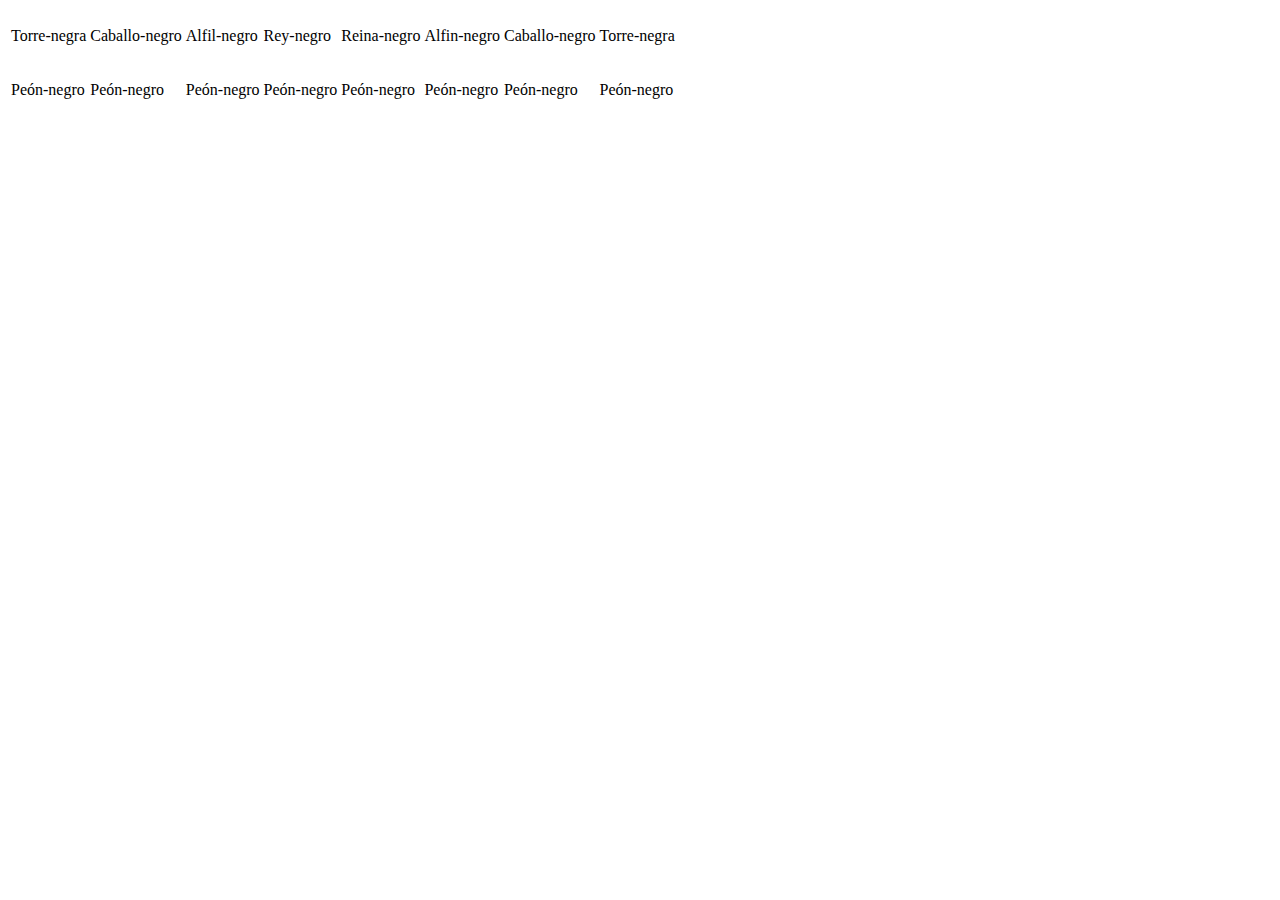
==== Ejercicio 2/index.html @ 4ae73722 "Empece el ejercicio 2" ====
<!DOCTYPE html>
<html lang="en">

<head>
    <meta charset="UTF-8">
    <meta name="viewport" content="width=device-width, initial-scale=1.0">
    <meta http-equiv="X-UA-Compatible" content="ie=edge">
    <title>Chess exercise</title>
</head>

<body>
    <table>
        <tr>
            <td>
                <div><p>Torre-negra</p></div>
            </td>
            <td>
                <div><p>Caballo-negro</p></div>
            </td>
            <td>
                <div><p>Alfil-negro</p></div>
            </td>
            <td>
                <div><p>Rey-negro</p></div>
            </td>
            <td>
                <div><p>Reina-negro</p></div>
            </td>
            <td>
                <div><p>Alfin-negro</p></div>
            </td>
            <td>
                <div><p>Caballo-negro</p></div>
            </td>
            <td>
                <div><p>Torre-negra</p></div>
            </td>
        </tr>
        <tr>
            <td>
                <div><p>Peón-negro</p></div>
            </td>
            <td>
                <div><p>Peón-negro</p></div>
            </td>
            <td>
                <div><p>Peón-negro</p></div>
            </td>
            <td>
                <div><p>Peón-negro</p></div>
            </td>
            <td>
                <div><p>Peón-negro</p></div>
            </td>
            <td>
                <div><p>Peón-negro</p></div>
            </td>
            <td>
                <div><p>Peón-negro</p></div>
            </td>
            <td>
                <div><p>Peón-negro</p></div>
            </td>
        </tr>
        <tr>
            <td>
                <div></div>
            </td>
            <td>
                <div></div>
            </td>
            <td>
                <div></div>
            </td>
            <td>
                <div></div>
            </td>
            <td>
                <div></div>
            </td>
            <td>
                <div></div>
            </td>
            <td>
                <div></div>
            </td>
            <td>
                <div></div>
            </td>
        </tr>
        <tr>
            <td>
                <div></div>
            </td>
            <td>
                <div></div>
            </td>
            <td>
                <div></div>
            </td>
            <td>
                <div></div>
            </td>
            <td>
                <div></div>
            </td>
            <td>
                <div></div>
            </td>
            <td>
                <div></div>
            </td>
            <td>
                <div></div>
            </td>
        </tr>
        <tr>
            <td>
                <div></div>
            </td>
            <td>
                <div></div>
            </td>
            <td>
                <div></div>
            </td>
            <td>
                <div></div>
            </td>
            <td>
                <div></div>
            </td>
            <td>
                <div></div>
            </td>
            <td>
                <div></div>
            </td>
            <td>
                <div></div>
            </td>
        </tr>
        <tr>
            <td>
                <div></div>
            </td>
            <td>
                <div></div>
            </td>
            <td>
                <div></div>
            </td>
            <td>
                <div></div>
            </td>
            <td>
                <div></div>
            </td>
            <td>
                <div></div>
            </td>
            <td>
                <div></div>
            </td>
            <td>
                <div></div>
            </td>
        </tr>
        <tr>
            <td>
                <div></div>
            </td>
            <td>
                <div></div>
            </td>
            <td>
                <div></div>
            </td>
            <td>
                <div></div>
            </td>
            <td>
                <div></div>
            </td>
            <td>
                <div></div>
            </td>
            <td>
                <div></div>
            </td>
            <td>
                <div></div>
            </td>
        </tr>
        <tr>
            <td>
                <div></div>
            </td>
            <td>
                <div></div>
            </td>
            <td>
                <div></div>
            </td>
            <td>
                <div></div>
            </td>
            <td>
                <div></div>
            </td>
            <td>
                <div></div>
            </td>
            <td>
                <div></div>
            </td>
            <td>
                <div></div>
            </td>
        </tr>
    </table>
</body>

</html>
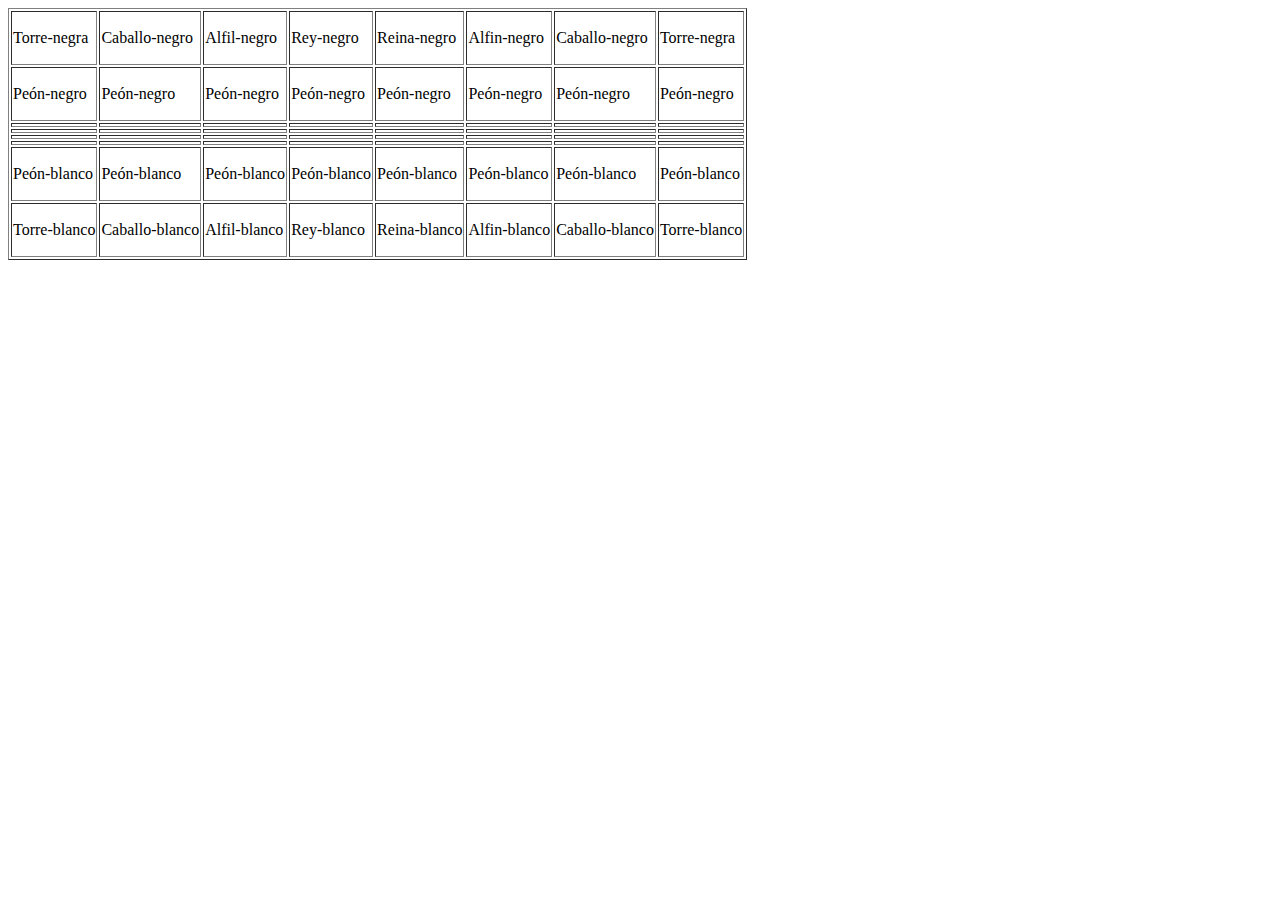
==== commit cf3036f6: "Arreglado ejercicio 2" ====
--- a/Ejercicio 2/index.html
+++ b/Ejercicio 2/index.html
@@ -9,216 +9,279 @@
 </head>
 
 <body>
-    <table>
-        <tr>
-            <td>
-                <div><p>Torre-negra</p></div>
-            </td>
-            <td>
-                <div><p>Caballo-negro</p></div>
-            </td>
-            <td>
-                <div><p>Alfil-negro</p></div>
-            </td>
-            <td>
-                <div><p>Rey-negro</p></div>
-            </td>
-            <td>
-                <div><p>Reina-negro</p></div>
-            </td>
-            <td>
-                <div><p>Alfin-negro</p></div>
-            </td>
-            <td>
-                <div><p>Caballo-negro</p></div>
-            </td>
-            <td>
-                <div><p>Torre-negra</p></div>
-            </td>
-        </tr>
-        <tr>
-            <td>
-                <div><p>Peón-negro</p></div>
-            </td>
-            <td>
-                <div><p>Peón-negro</p></div>
-            </td>
-            <td>
-                <div><p>Peón-negro</p></div>
-            </td>
-            <td>
-                <div><p>Peón-negro</p></div>
-            </td>
-            <td>
-                <div><p>Peón-negro</p></div>
-            </td>
-            <td>
-                <div><p>Peón-negro</p></div>
-            </td>
-            <td>
-                <div><p>Peón-negro</p></div>
-            </td>
-            <td>
-                <div><p>Peón-negro</p></div>
-            </td>
-        </tr>
-        <tr>
-            <td>
-                <div></div>
-            </td>
-            <td>
-                <div></div>
-            </td>
-            <td>
-                <div></div>
-            </td>
-            <td>
-                <div></div>
-            </td>
-            <td>
-                <div></div>
-            </td>
-            <td>
-                <div></div>
-            </td>
-            <td>
-                <div></div>
-            </td>
-            <td>
-                <div></div>
-            </td>
-        </tr>
-        <tr>
-            <td>
-                <div></div>
-            </td>
-            <td>
-                <div></div>
-            </td>
-            <td>
-                <div></div>
-            </td>
-            <td>
-                <div></div>
-            </td>
-            <td>
-                <div></div>
-            </td>
-            <td>
-                <div></div>
-            </td>
-            <td>
-                <div></div>
-            </td>
-            <td>
-                <div></div>
-            </td>
-        </tr>
-        <tr>
-            <td>
-                <div></div>
-            </td>
-            <td>
-                <div></div>
-            </td>
-            <td>
-                <div></div>
-            </td>
-            <td>
-                <div></div>
-            </td>
-            <td>
-                <div></div>
-            </td>
-            <td>
-                <div></div>
-            </td>
-            <td>
-                <div></div>
-            </td>
-            <td>
-                <div></div>
-            </td>
-        </tr>
-        <tr>
-            <td>
-                <div></div>
-            </td>
-            <td>
-                <div></div>
-            </td>
-            <td>
-                <div></div>
-            </td>
-            <td>
-                <div></div>
-            </td>
-            <td>
-                <div></div>
-            </td>
-            <td>
-                <div></div>
-            </td>
-            <td>
-                <div></div>
-            </td>
-            <td>
-                <div></div>
-            </td>
-        </tr>
-        <tr>
-            <td>
-                <div></div>
-            </td>
-            <td>
-                <div></div>
-            </td>
-            <td>
-                <div></div>
-            </td>
-            <td>
-                <div></div>
-            </td>
-            <td>
-                <div></div>
-            </td>
-            <td>
-                <div></div>
-            </td>
-            <td>
-                <div></div>
-            </td>
-            <td>
-                <div></div>
-            </td>
-        </tr>
-        <tr>
-            <td>
-                <div></div>
-            </td>
-            <td>
-                <div></div>
-            </td>
-            <td>
-                <div></div>
-            </td>
-            <td>
-                <div></div>
-            </td>
-            <td>
-                <div></div>
-            </td>
-            <td>
-                <div></div>
-            </td>
-            <td>
-                <div></div>
-            </td>
-            <td>
-                <div></div>
-            </td>
-        </tr>
+    <table border="1" cell-padding="0">
+        <tr>
+            <td>
+                <div>
+                    <p>Torre-negra</p>
+                </div>
+            </td>
+            <td>
+                <div>
+                    <p>Caballo-negro</p>
+                </div>
+            </td>
+            <td>
+                <div>
+                    <p>Alfil-negro</p>
+                </div>
+            </td>
+            <td>
+                <div>
+                    <p>Rey-negro</p>
+                </div>
+            </td>
+            <td>
+                <div>
+                    <p>Reina-negro</p>
+                </div>
+            </td>
+            <td>
+                <div>
+                    <p>Alfin-negro</p>
+                </div>
+            </td>
+            <td>
+                <div>
+                    <p>Caballo-negro</p>
+                </div>
+            </td>
+            <td>
+                <div>
+                    <p>Torre-negra</p>
+                </div>
+            </td>
+        </tr>
+        <tr>
+            <td>
+                <div>
+                    <p>Peón-negro</p>
+                </div>
+            </td>
+            <td>
+                <div>
+                    <p>Peón-negro</p>
+                </div>
+            </td>
+            <td>
+                <div>
+                    <p>Peón-negro</p>
+                </div>
+            </td>
+            <td>
+                <div>
+                    <p>Peón-negro</p>
+                </div>
+            </td>
+            <td>
+                <div>
+                    <p>Peón-negro</p>
+                </div>
+            </td>
+            <td>
+                <div>
+                    <p>Peón-negro</p>
+                </div>
+            </td>
+            <td>
+                <div>
+                    <p>Peón-negro</p>
+                </div>
+            </td>
+            <td>
+                <div>
+                    <p>Peón-negro</p>
+                </div>
+            </td>
+        </tr>
+        <tr>
+            <td>
+                <div></div>
+            </td>
+            <td>
+                <div></div>
+            </td>
+            <td>
+                <div></div>
+            </td>
+            <td>
+                <div></div>
+            </td>
+            <td>
+                <div></div>
+            </td>
+            <td>
+                <div></div>
+            </td>
+            <td>
+                <div></div>
+            </td>
+            <td>
+                <div></div>
+            </td>
+        </tr>
+        <tr>
+            <td>
+                <div></div>
+            </td>
+            <td>
+                <div></div>
+            </td>
+            <td>
+                <div></div>
+            </td>
+            <td>
+                <div></div>
+            </td>
+            <td>
+                <div></div>
+            </td>
+            <td>
+                <div></div>
+            </td>
+            <td>
+                <div></div>
+            </td>
+            <td>
+                <div></div>
+            </td>
+        </tr>
+        <tr>
+            <td>
+                <div></div>
+            </td>
+            <td>
+                <div></div>
+            </td>
+            <td>
+                <div></div>
+            </td>
+            <td>
+                <div></div>
+            </td>
+            <td>
+                <div></div>
+            </td>
+            <td>
+                <div></div>
+            </td>
+            <td>
+                <div></div>
+            </td>
+            <td>
+                <div></div>
+            </td>
+        </tr>
+        <tr>
+            <td>
+                <div></div>
+            </td>
+            <td>
+                <div></div>
+            </td>
+            <td>
+                <div></div>
+            </td>
+            <td>
+                <div></div>
+            </td>
+            <td>
+                <div></div>
+            </td>
+            <td>
+                <div></div>
+            </td>
+            <td>
+                <div></div>
+            </td>
+            <td>
+                <div></div>
+            </td>
+        </tr>
+        <tr>
+            <td>
+                <div>
+                    <p>Peón-blanco</p>
+                </div>
+            </td>
+            <td>
+                <div>
+                    <p>Peón-blanco</p>
+                </div>
+            </td>
+            <td>
+                <div>
+                    <p>Peón-blanco</p>
+                </div>
+            </td>
+            <td>
+                <div>
+                    <p>Peón-blanco</p>
+                </div>
+            </td>
+            <td>
+                <div>
+                    <p>Peón-blanco</p>
+                </div>
+            </td>
+            <td>
+                <div>
+                    <p>Peón-blanco</p>
+                </div>
+            </td>
+            <td>
+                <div>
+                    <p>Peón-blanco</p>
+                </div>
+            </td>
+            <td>
+                <div>
+                    <p>Peón-blanco</p>
+                </div>
+            </td>
+        </tr>
+        <tr>
+                <td>
+                    <div>
+                        <p>Torre-blanco</p>
+                    </div>
+                </td>
+                <td>
+                    <div>
+                        <p>Caballo-blanco</p>
+                    </div>
+                </td>
+                <td>
+                    <div>
+                        <p>Alfil-blanco</p>
+                    </div>
+                </td>
+                <td>
+                    <div>
+                        <p>Rey-blanco</p>
+                    </div>
+                </td>
+                <td>
+                    <div>
+                        <p>Reina-blanco</p>
+                    </div>
+                </td>
+                <td>
+                    <div>
+                        <p>Alfin-blanco</p>
+                    </div>
+                </td>
+                <td>
+                    <div>
+                        <p>Caballo-blanco</p>
+                    </div>
+                </td>
+                <td>
+                    <div>
+                        <p>Torre-blanco</p>
+                    </div>
+                </td>
+            </tr>
     </table>
 </body>
-
 </html>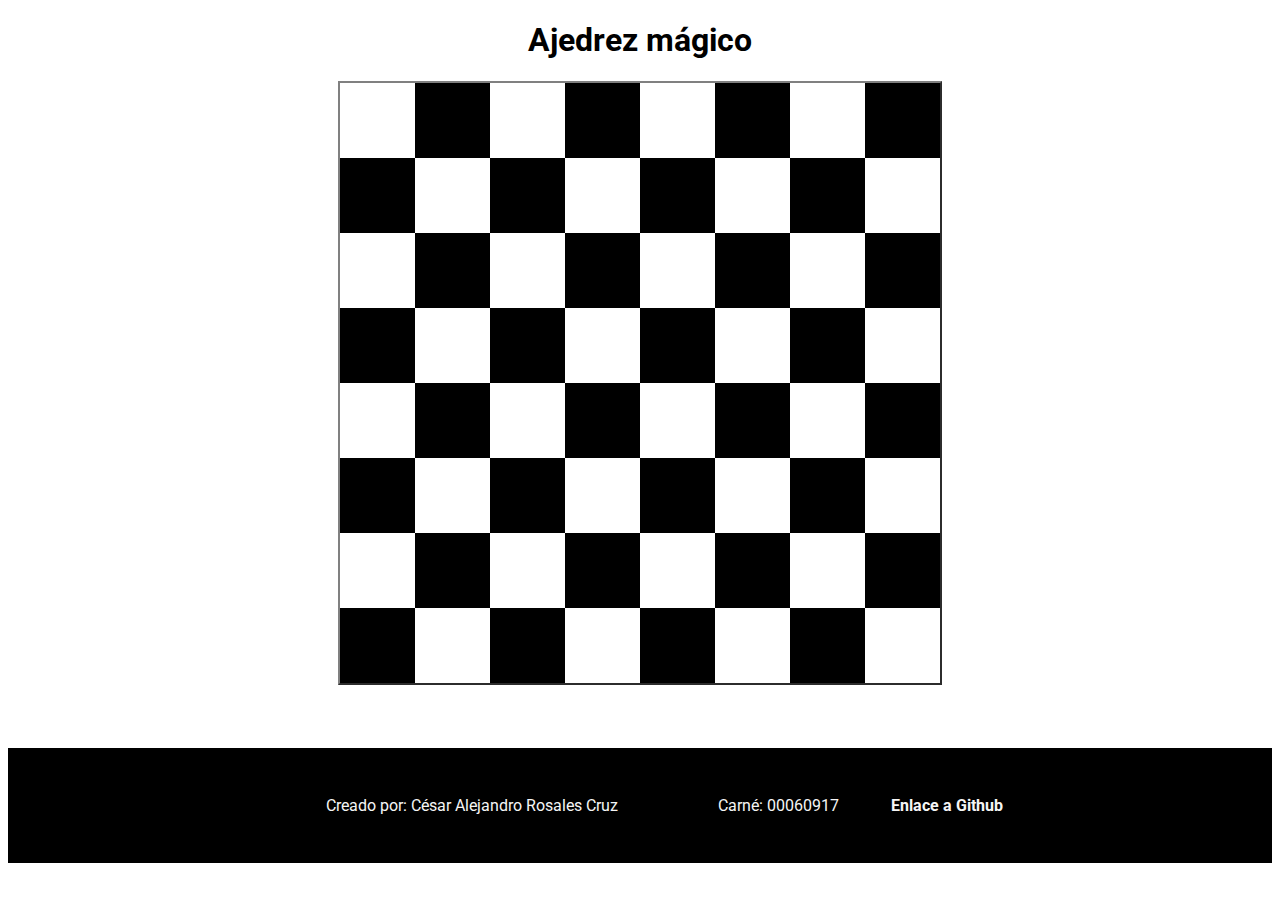
==== commit 261060d0: "Ejercicio 2 terminado" ====
--- a/Ejercicio 2/index.html
+++ b/Ejercicio 2/index.html
@@ -1,15 +1,22 @@
 <!DOCTYPE html>
-<html lang="en">
+<html lang="es">
 
 <head>
     <meta charset="UTF-8">
     <meta name="viewport" content="width=device-width, initial-scale=1.0">
     <meta http-equiv="X-UA-Compatible" content="ie=edge">
+    <link rel="stylesheet" href="style.css">
+    <link href="https://fonts.googleapis.com/css?family=Roboto" rel="stylesheet">
+    <link rel="stylesheet" href="https://use.fontawesome.com/releases/v5.3.1/css/all.css" integrity="sha384-mzrmE5qonljUremFsqc01SB46JvROS7bZs3IO2EmfFsd15uHvIt+Y8vEf7N7fWAU"
+        crossorigin="anonymous">
     <title>Chess exercise</title>
 </head>
 
 <body>
-    <table border="1" cell-padding="0">
+    <header>
+        <h1>Ajedrez mágico</h1>
+    </header>
+    <table border="2" cellpadding="10" cellspacing="0">
         <tr>
             <td>
                 <div>
@@ -241,47 +248,53 @@
             </td>
         </tr>
         <tr>
-                <td>
-                    <div>
-                        <p>Torre-blanco</p>
-                    </div>
-                </td>
-                <td>
-                    <div>
-                        <p>Caballo-blanco</p>
-                    </div>
-                </td>
-                <td>
-                    <div>
-                        <p>Alfil-blanco</p>
-                    </div>
-                </td>
-                <td>
-                    <div>
-                        <p>Rey-blanco</p>
-                    </div>
-                </td>
-                <td>
-                    <div>
-                        <p>Reina-blanco</p>
-                    </div>
-                </td>
-                <td>
-                    <div>
-                        <p>Alfin-blanco</p>
-                    </div>
-                </td>
-                <td>
-                    <div>
-                        <p>Caballo-blanco</p>
-                    </div>
-                </td>
-                <td>
-                    <div>
-                        <p>Torre-blanco</p>
-                    </div>
-                </td>
-            </tr>
+            <td>
+                <div>
+                    <p>Torre-blanco</p>
+                </div>
+            </td>
+            <td>
+                <div>
+                    <p>Caballo-blanco</p>
+                </div>
+            </td>
+            <td>
+                <div>
+                    <p>Alfil-blanco</p>
+                </div>
+            </td>
+            <td>
+                <div>
+                    <p>Rey-blanco</p>
+                </div>
+            </td>
+            <td>
+                <div>
+                    <p>Reina-blanco</p>
+                </div>
+            </td>
+            <td>
+                <div>
+                    <p>Alfin-blanco</p>
+                </div>
+            </td>
+            <td>
+                <div>
+                    <p>Caballo-blanco</p>
+                </div>
+            </td>
+            <td>
+                <div>
+                    <p>Torre-blanco</p>
+                </div>
+            </td>
+        </tr>
     </table>
+    <footer>
+        <p>Creado por: César Alejandro Rosales Cruz</p>
+        <p>Carné: 00060917</p>
+        <a href="https://github.com/CesarRosales16"><i class="fas fa-link"></i> Enlace a Github</a>
+    </footer>
 </body>
+
 </html>--- a/Ejercicio 2/style.css
+++ b/Ejercicio 2/style.css
@@ -0,0 +1,65 @@
+* {
+    font-family: 'Roboto', sans-serif;
+}
+
+header {
+    text-align: center;
+}
+
+table {
+    margin-left: auto;
+    margin-right: auto;
+}
+p {
+    margin: 0;
+    padding: 15%;
+}
+
+td {
+    padding: 0;
+    border: 0;
+    width: 75px;
+    height: 75px;
+    text-align: center;
+}
+
+div {
+    width: 75px;
+    height: 75px;
+    visibility: hidden;
+}
+
+tr:nth-child(even)>td:nth-child(odd){ 
+    background: #000000;
+    color: #ffffff;
+}
+
+tr:nth-child(odd)>td:nth-child(even){
+    background: #000000;
+    color: #ffffff;
+}
+
+td:hover div{
+    background-color: rgba(255, 0, 0, 0.5);
+    visibility: visible;
+}
+
+footer{
+margin-top: 5%;
+background-color: #000000;
+text-align: center;
+
+}
+
+footer p{
+    display: inline-block;
+    padding: 3em;
+    font-size: 1em;
+    color: whitesmoke;
+}
+
+footer a{
+    text-decoration: none;
+    color: whitesmoke;
+    font-weight: bold;
+}